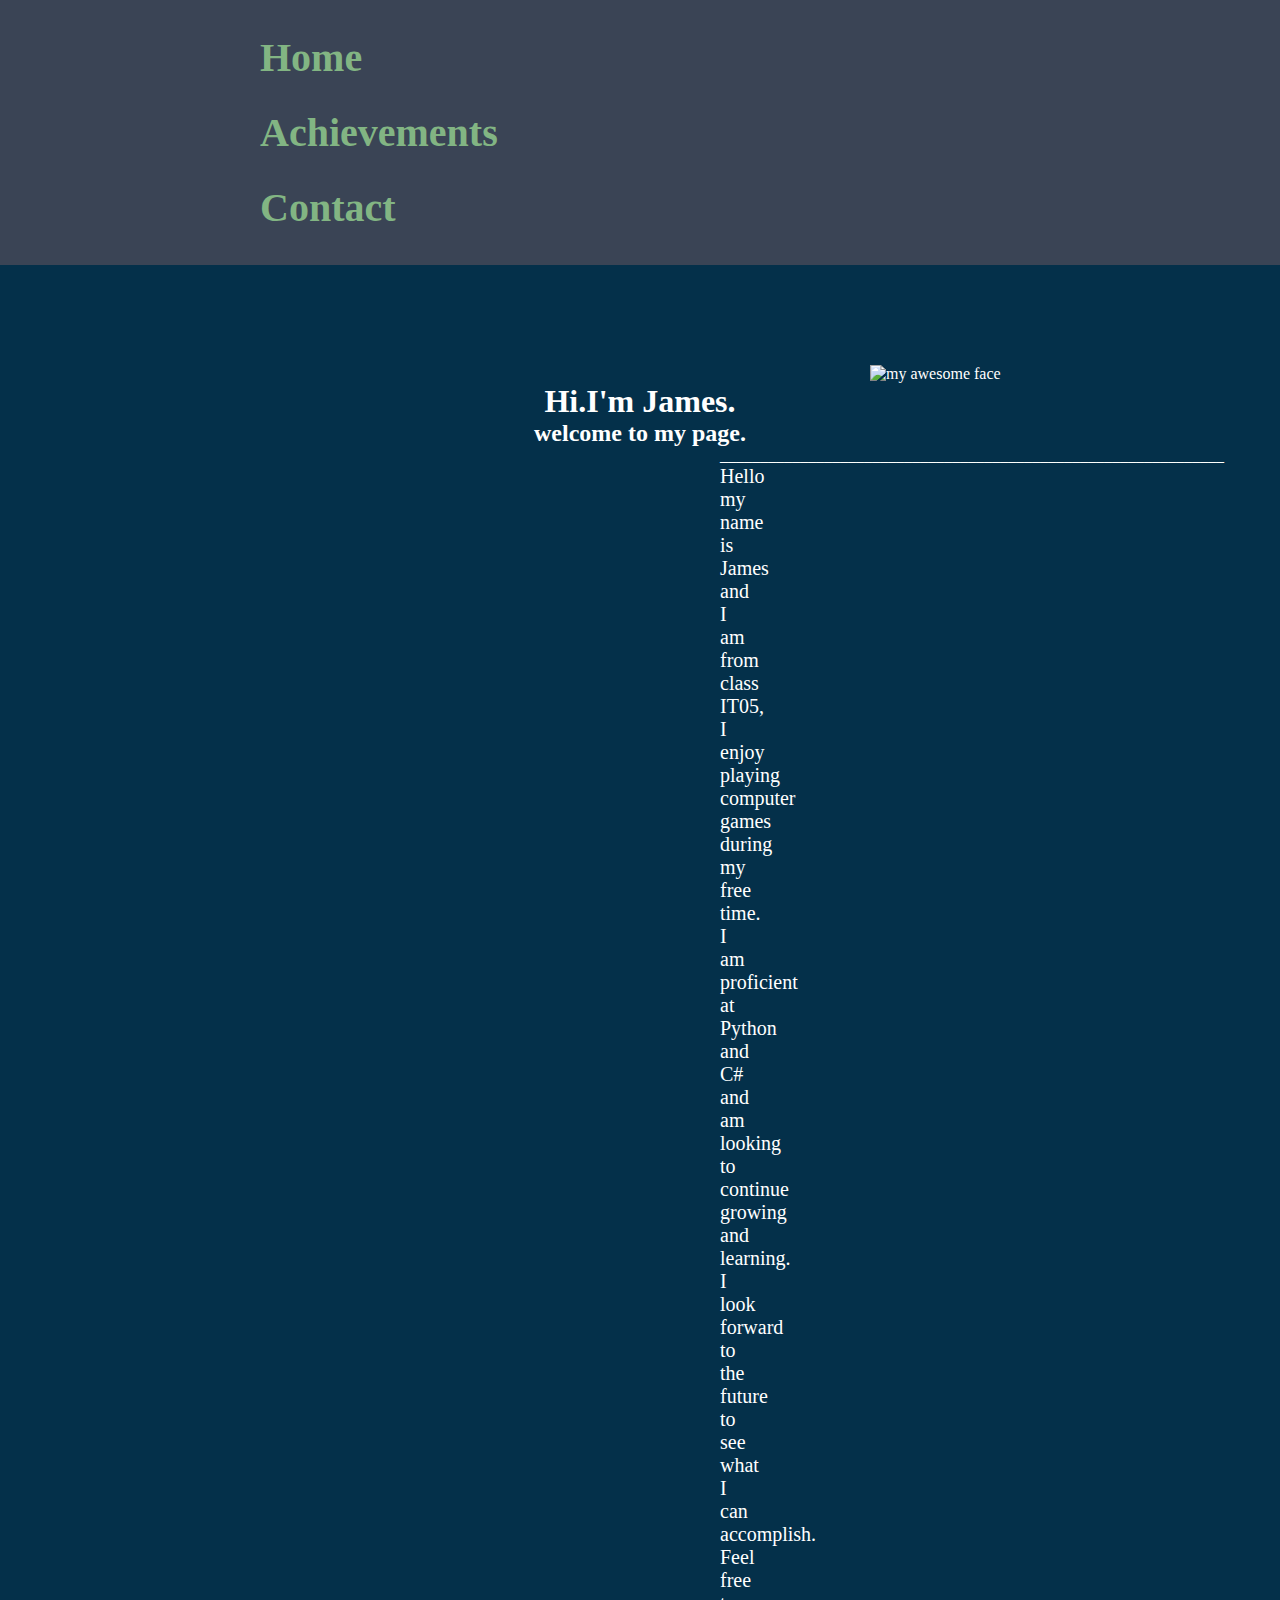
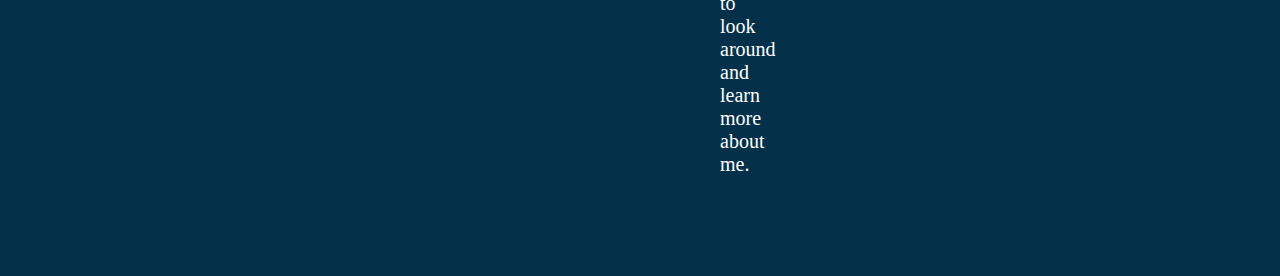
==== index.html @ bb3fcb51 "26/11/2020" ====
<!DOCTYPE html>
<!--[if lt IE 7]>      <html class="no-js lt-ie9 lt-ie8 lt-ie7"> <![endif]-->
<!--[if IE 7]>         <html class="no-js lt-ie9 lt-ie8"> <![endif]-->
<!--[if IE 8]>         <html class="no-js lt-ie9"> <![endif]-->
<!--[if gt IE 8]>      <html class="no-js"> <--<![endif]-->
<html>
    <head>
        <meta name="viewport" content="width=device-width, initial-scale=1.0">
        <meta charset="utf-8">
        <meta http-equiv="X-UA-Compatible" content="IE=edge">
        <title>This is a website for ID Assg 1</title>
        <meta name="description" content="">
        <meta name="viewport" content="width=device-width, initial-scale=1">
        <link rel="stylesheet" href="style.css" type="text/css" />
    </head>
    <body id="background">
        <ul id="nav">
            <li id="list"><a href="index.html">Home</a></li>
            <li id="list"><a href="achievement.html">Achievements</a></li>
            <li id="list"><a href="contact.html">Contact</a></li>
            
          </ul>
    <div class="flex-container">
        <picture>
            
            <!-- <source srcset="https://i.imgur.com/lWnLBs0.png"> -->
                <img class="flex-item" id="face" src="https://i.imgur.com/lWnLBs0.png" alt="my awesome face" width="200" height="200">
          </picture>
        
        <h1 class="flex-item" id="me">Hi.I'm James.</h1>
        <h2 class="flex-item" id="welcome"> welcome to my page.</h2>
        <p id="line">_______________________________________________________________</p>
        
        <p class="flex-item" id="about">Hello my name is James and I am from class IT05, I enjoy playing computer games during my free time. I am proficient at Python and C# and am looking to continue growing and learning. I look forward to the future to see what I can accomplish. Feel free to look around and learn more about me.</p>
        

    </div>
    </body>
</html>
---- style.css ----
body{
    margin: 0;
}


ul {
    list-style-type: none;  /* removes the dots next to the list */
    margin: 0 auto;         /* remove browser default settings */
    padding: 20px 30px;
    overflow: hidden;
    background-color: #3A4455; 

  }
  
  li {
    float: left;       /* so elements slide next to each other */
    margin: 0 auto;  /* remove browser default settings */
  }
  
  li a {
    display: block;
    color: #82B583;
    text-align: center;
    padding: 14px 230px;
    text-decoration: none;
    font-size: 40px;
    font-family: Calibri;
    font-weight: bold;
    
  }
  
  li a:hover {
    background-color: #111;
  }

  #me{
      text-align: center;
  }

   #face{
      float: center;
      margin-left: 870px;
      margin-top: 100px;
  } 

  #about{
      text-align: center;
      text-align: justify;
      font-size: 20px;
      margin-top: 0px;
      margin-left: 720px;
      margin-right: 700px;
      margin-bottom: 100px;
  }

  .flex-container{
    display: flex;
    justify-content: center;
    flex-direction: column;
    background-color: #04304A;
  }
.flex-item{
    text-align: center;
    background-color: #04304A;
    
    color: white;
}

#welcome{
    margin-top: 0;
}

#line{
    margin-left: 720px;
    color: white;
}

#background{
  background-color: #04304A;
}



*{
  box-sizing: border-box;
  margin: 0;
  padding: 0;
}

@media screen and (max-width: 800px) {
  .flex-container {
    width: 100%; /* The width is 100%, when the viewport is 800px or smaller */
  }
}

#nameform{
  color: black;
  background-color: white;
  
}


#email{
  background-color: white;
  color: #111;
  
}

.Contact{
  color:#82B583;
  text-align: center;
  font-size: 40px;
  margin-top: 100px;
  margin-bottom: 10px;
}
.Enquiry{
  color: white;
  text-align: center;
  font-size: 20px;
  margin-bottom: 40px;
}

#emailme{
  color: white;
  margin-bottom: 50px;
}



.content {
  max-width: 500px;
  margin: auto;
  padding: 10px;
}

input[type="text"]{
  width: 150px;
  display: inline-block;
  margin-right: 40px;
  margin-bottom: 20px;
}

#enquiry1{
  background-color: white;
  color: black;
  width: 500px;
  height: 100px;
  text-align: left;
}

#emailme{
  text-align: center;
  margin-top: 350px;
  font-size: 30px;
}

#python{
  color: #82B583;
  text-align: center;
  font-family: Calibri;
  font-size: 50px;
  font-style: bold;
}

.text{
  color: #82B583;
  font-family: Calibri;
  font-size: 50px;
  margin-left: 100px;
  
}

#text2{
  color: #82B583;
  font-family: Calibri;
  font-size: 50px;
  margin-left: 100px;
  margin-top: 700px;
}

#text3{
  color: #82B583;
  font-family: Calibri;
  font-size: 50px;
  text-align: center;
  align-content: center;
  ;
}

#gameplay{
  float: right;
  margin-right: 300px;
  
}

#if_else{
  margin-top: 100px;
}
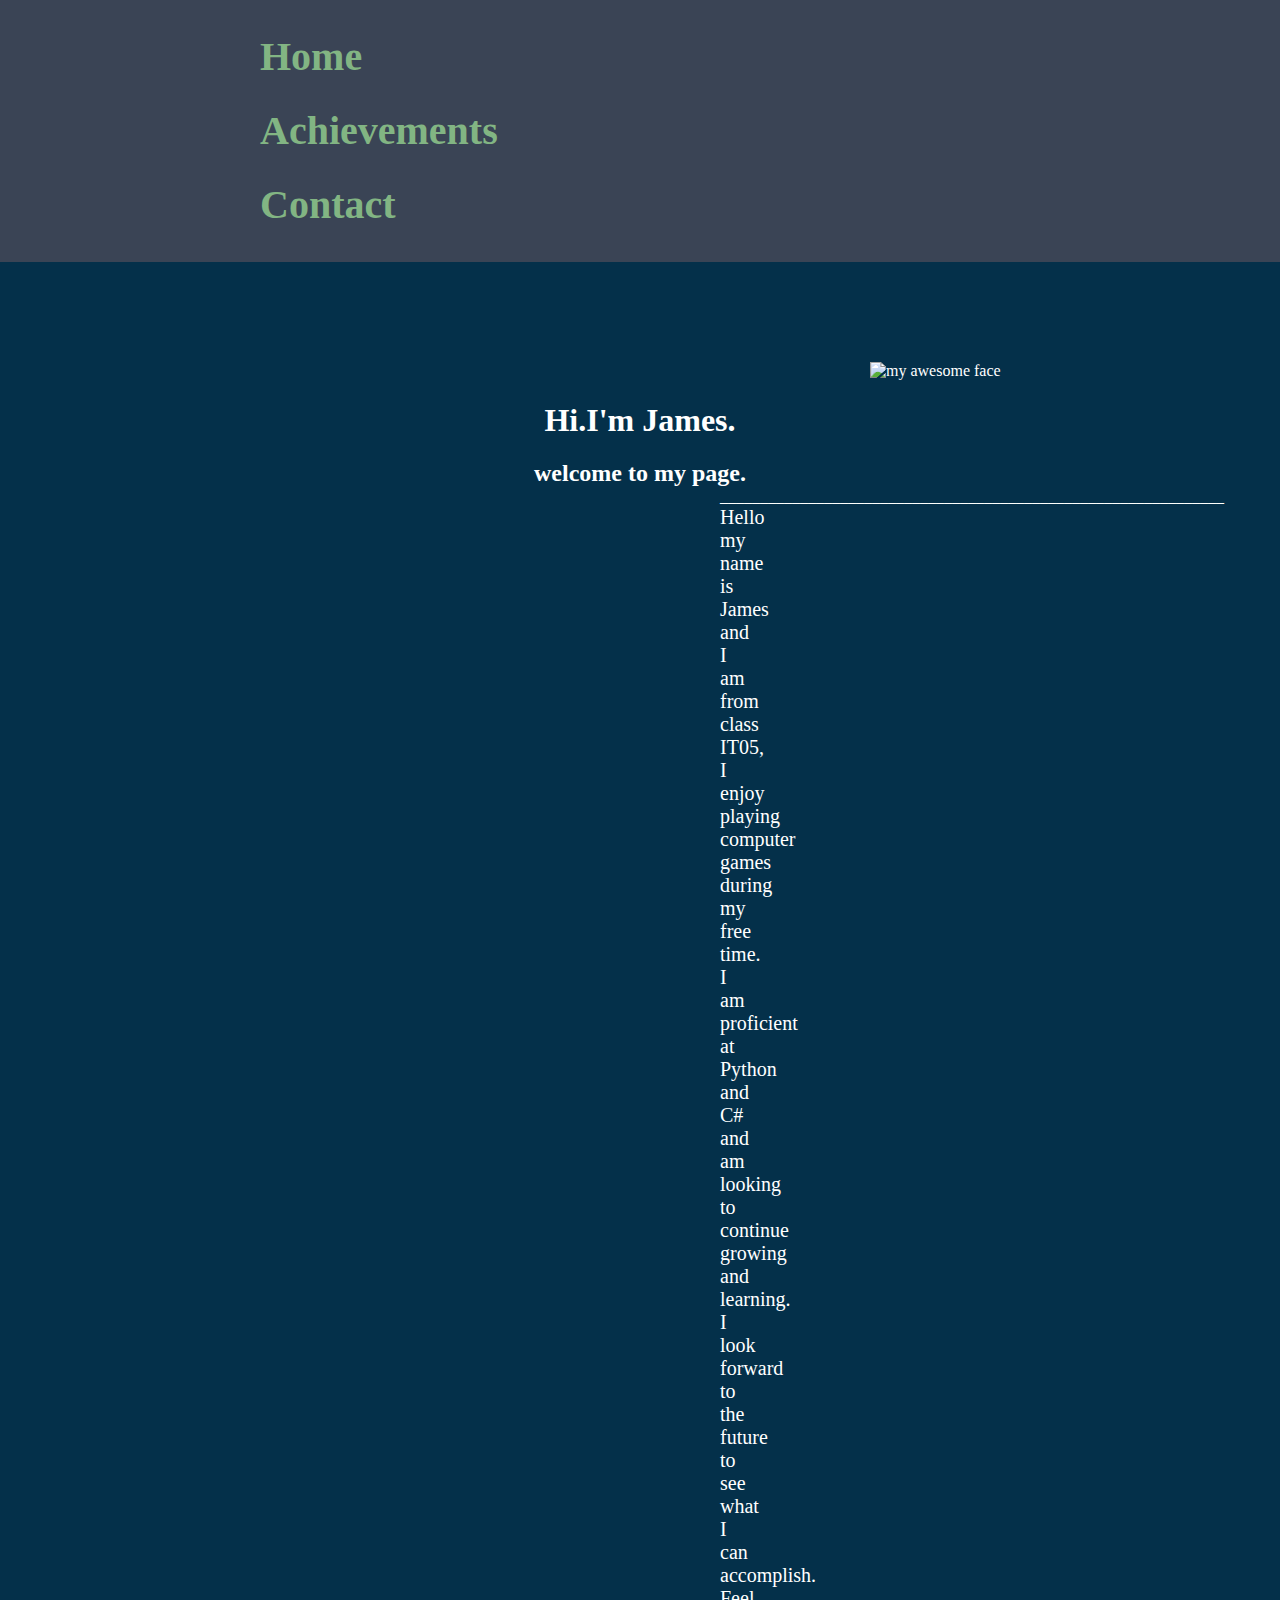
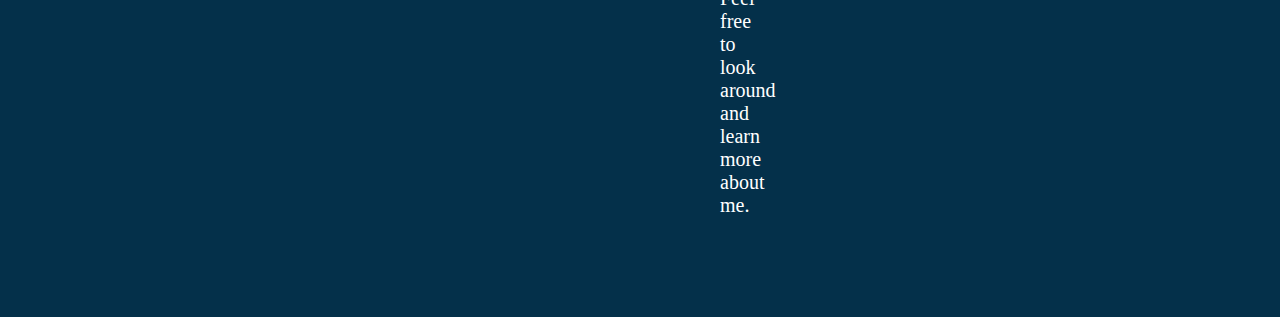
==== commit a7d1c27a: "26/11/2020" ====
--- a/index.html
+++ b/index.html
@@ -1,33 +1,28 @@
 <!DOCTYPE html>
-<!--[if lt IE 7]>      <html class="no-js lt-ie9 lt-ie8 lt-ie7"> <![endif]-->
-<!--[if IE 7]>         <html class="no-js lt-ie9 lt-ie8"> <![endif]-->
-<!--[if IE 8]>         <html class="no-js lt-ie9"> <![endif]-->
-<!--[if gt IE 8]>      <html class="no-js"> <--<![endif]-->
 <html>
     <head>
         <meta name="viewport" content="width=device-width, initial-scale=1.0">
         <meta charset="utf-8">
         <meta http-equiv="X-UA-Compatible" content="IE=edge">
-        <title>This is a website for ID Assg 1</title>
+        <title>This is a website for ID Assg 1</title> <!-- Title of website -->
         <meta name="description" content="">
         <meta name="viewport" content="width=device-width, initial-scale=1">
-        <link rel="stylesheet" href="style.css" type="text/css" />
+        <link rel="stylesheet" href="Normalize.css" type="text/css" />
+        <link rel="stylesheet" href="style.css" type="text/css" /> <!-- linking to the style sheet -->
     </head>
     <body id="background">
         <ul id="nav">
-            <li id="list"><a href="index.html">Home</a></li>
+            <li id="list"><a href="index.html">Home</a></li>                   <!-- List for navigation bar -->
             <li id="list"><a href="achievement.html">Achievements</a></li>
             <li id="list"><a href="contact.html">Contact</a></li>
             
           </ul>
     <div class="flex-container">
         <picture>
-            
-            <!-- <source srcset="https://i.imgur.com/lWnLBs0.png"> -->
-                <img class="flex-item" id="face" src="https://i.imgur.com/lWnLBs0.png" alt="my awesome face" width="200" height="200">
+                <img class="flex-item" id="face" src="https://i.imgur.com/lWnLBs0.png" alt="my awesome face" width="200" height="200">  <!-- Linking the image -->
           </picture>
         
-        <h1 class="flex-item" id="me">Hi.I'm James.</h1>
+        <h1 class="flex-item" id="me">Hi.I'm James.</h1> <!-- Header and introductions -->
         <h2 class="flex-item" id="welcome"> welcome to my page.</h2>
         <p id="line">_______________________________________________________________</p>
         
--- a/style.css
+++ b/style.css
@@ -1,14 +1,14 @@
 body{
-    margin: 0;
+    margin: 0;          /* Sets margin to 0 */
 }
 
 
 ul {
     list-style-type: none;  /* removes the dots next to the list */
     margin: 0 auto;         /* remove browser default settings */
-    padding: 20px 30px;
+    padding: 20px 30px;     /* adds padding */
     overflow: hidden;
-    background-color: #3A4455; 
+    background-color: #3A4455; /* changes color */
 
   }
   
@@ -18,7 +18,7 @@
   }
   
   li a {
-    display: block;
+    display: block;      /* align text, change color, change font and size as well as add padding */
     color: #82B583;
     text-align: center;
     padding: 14px 230px;
@@ -30,58 +30,58 @@
   }
   
   li a:hover {
-    background-color: #111;
+    background-color: #111; /* adds hover color */
   }
 
   #me{
-      text-align: center;
+      text-align: center; /* align center */
   }
 
    #face{
-      float: center;
+             /* Move data into center of page and move image according to margin */
       margin-left: 870px;
       margin-top: 100px;
   } 
 
   #about{
-      text-align: center;
+      text-align: center;          /* Align text to center,change font size,and move the words using margin */
       text-align: justify;
-      font-size: 20px;
+      font-size: 20px;      
       margin-top: 0px;
       margin-left: 720px;
       margin-right: 700px;
       margin-bottom: 100px;
   }
 
-  .flex-container{
+  .flex-container{            /* building flex and its structure */
     display: flex;
     justify-content: center;
     flex-direction: column;
-    background-color: #04304A;
+    background-color: #04304A;   
   }
-.flex-item{
+.flex-item{                  /* Flex item properties */
     text-align: center;
     background-color: #04304A;
     
     color: white;
 }
 
-#welcome{
+#welcome{                  /*  Set margin to 0 to reset browser settings */
     margin-top: 0;
 }
 
-#line{
+#line{                      /* move line and change its color */
     margin-left: 720px;
     color: white;
 }
 
 #background{
-  background-color: #04304A;
+  background-color: #04304A; /* change background color */
 }
 
 
 
-*{
+*{                              /* reset browser settings */
   box-sizing: border-box;
   margin: 0;
   padding: 0;
@@ -94,33 +94,33 @@
 }
 
 #nameform{
-  color: black;
+  color: black;            /* change form color and background color */
   background-color: white;
   
 }
 
 
 #email{
-  background-color: white;
+  background-color: white;    /* change form color and background color */
   color: #111;
   
 }
 
-.Contact{
+.Contact{                     /* align text and color while adjusting position using margin for text */
   color:#82B583;
   text-align: center;
   font-size: 40px;
   margin-top: 100px;
   margin-bottom: 10px;
 }
-.Enquiry{
+.Enquiry{                 /* align text and color while adjusting position using margin for text */
   color: white;
   text-align: center;
   font-size: 20px;
   margin-bottom: 40px;
 }
 
-#emailme{
+#emailme{            /* edit label */
   color: white;
   margin-bottom: 50px;
 }
@@ -133,7 +133,7 @@
   padding: 10px;
 }
 
-input[type="text"]{
+input[type="text"]{            /* change margin,width and make the form side by side */
   width: 150px;
   display: inline-block;
   margin-right: 40px;
@@ -142,28 +142,28 @@
 
 #enquiry1{
   background-color: white;
-  color: black;
+  color: black;                   /* edit label for form */
   width: 500px;
   height: 100px;
   text-align: left;
 }
 
 #emailme{
-  text-align: center;
+  text-align: center;           /* edit label for form */
   margin-top: 350px;
   font-size: 30px;
 }
 
 #python{
-  color: #82B583;
-  text-align: center;
+  color: #82B583;              /* change color,font and size and align text to the center */
+  text-align: center;               
   font-family: Calibri;
   font-size: 50px;
-  font-style: bold;
+  
 }
 
 .text{
-  color: #82B583;
+  color: #82B583;                    /* change color,font and size and align text to the center */
   font-family: Calibri;
   font-size: 50px;
   margin-left: 100px;
@@ -171,7 +171,7 @@
 }
 
 #text2{
-  color: #82B583;
+  color: #82B583;                      /* change color,font and size and align text to the center */
   font-family: Calibri;
   font-size: 50px;
   margin-left: 100px;
@@ -179,7 +179,7 @@
 }
 
 #text3{
-  color: #82B583;
+  color: #82B583;                 /* change color,font and size and align text to the center */
   font-family: Calibri;
   font-size: 50px;
   text-align: center;
@@ -188,12 +188,12 @@
 }
 
 #gameplay{
-  float: right;
+  float: right;                 /* edit image positioning */
   margin-right: 300px;
   
 }
 
-#if_else{
+#if_else{                  /* edit image positioning */
   margin-top: 100px;
 }
 
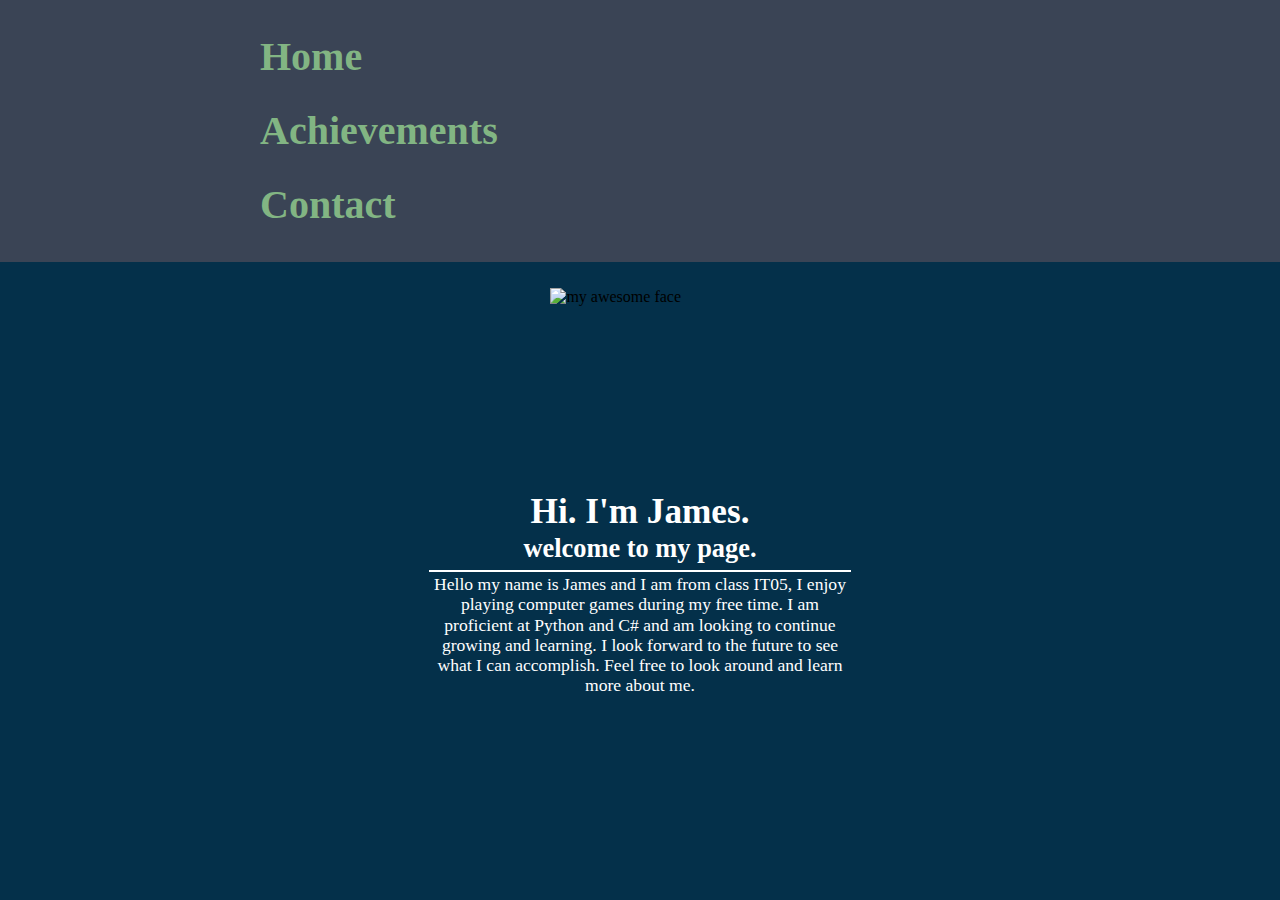
==== commit 067e0f3c: "Updated website with media queries" ====
--- a/index.html
+++ b/index.html
@@ -16,19 +16,14 @@
             <li id="list"><a href="achievement.html">Achievements</a></li>
             <li id="list"><a href="contact.html">Contact</a></li>
             
-          </ul>
+        </ul>
+    
+        <img id="face" src="https://i.imgur.com/lWnLBs0.png" alt="my awesome face" width="200" height="200">  <!-- Linking the image -->
     <div class="flex-container">
-        <picture>
-                <img class="flex-item" id="face" src="https://i.imgur.com/lWnLBs0.png" alt="my awesome face" width="200" height="200">  <!-- Linking the image -->
-          </picture>
-        
-        <h1 class="flex-item" id="me">Hi.I'm James.</h1> <!-- Header and introductions -->
+        <h1 class="flex-item" id="me">Hi. I'm James.</h1> <!-- Header and introductions -->
         <h2 class="flex-item" id="welcome"> welcome to my page.</h2>
-        <p id="line">_______________________________________________________________</p>
         
         <p class="flex-item" id="about">Hello my name is James and I am from class IT05, I enjoy playing computer games during my free time. I am proficient at Python and C# and am looking to continue growing and learning. I look forward to the future to see what I can accomplish. Feel free to look around and learn more about me.</p>
-        
-
     </div>
     </body>
 </html>--- a/style.css
+++ b/style.css
@@ -1,6 +1,7 @@
 body{
-    margin: 0;          /* Sets margin to 0 */
+    margin: 0;       /* Sets margin to 0 */
 }
+
 
 
 ul {
@@ -33,37 +34,34 @@
     background-color: #111; /* adds hover color */
   }
 
-  #me{
-      text-align: center; /* align center */
+
+
+
+  .flex-container{ /* building flex and its structure */
+  
+    display: block;
+    justify-content: center;
+    align-items: center;
+    font-size: 110%;
   }
-
-   #face{
-             /* Move data into center of page and move image according to margin */
-      margin-left: 870px;
-      margin-top: 100px;
-  } 
-
-  #about{
-      text-align: center;          /* Align text to center,change font size,and move the words using margin */
-      text-align: justify;
-      font-size: 20px;      
-      margin-top: 0px;
-      margin-left: 720px;
-      margin-right: 700px;
-      margin-bottom: 100px;
-  }
-
-  .flex-container{            /* building flex and its structure */
-    display: flex;
-    justify-content: center;
-    flex-direction: column;
-    background-color: #04304A;   
-  }
-.flex-item{                  /* Flex item properties */
-    text-align: center;
-    background-color: #04304A;
+    .flex-item{
+      text-align: center;
+      width: 33%;
+      margin: auto;       /* Flex item properties */
+      color: white;
     
-    color: white;
+}
+#about{
+  padding-top: 0.2%;
+  margin-top: 0.5%;
+  border-top : 2px solid white;
+}
+#face{
+  padding: 2%;
+  display: block;
+  margin: 0 auto;
+  width: 14%;
+  height: 14%;
 }
 
 #welcome{                  /*  Set margin to 0 to reset browser settings */
@@ -81,17 +79,7 @@
 
 
 
-*{                              /* reset browser settings */
-  box-sizing: border-box;
-  margin: 0;
-  padding: 0;
-}
 
-@media screen and (max-width: 800px) {
-  .flex-container {
-    width: 100%; /* The width is 100%, when the viewport is 800px or smaller */
-  }
-}
 
 #nameform{
   color: black;            /* change form color and background color */
